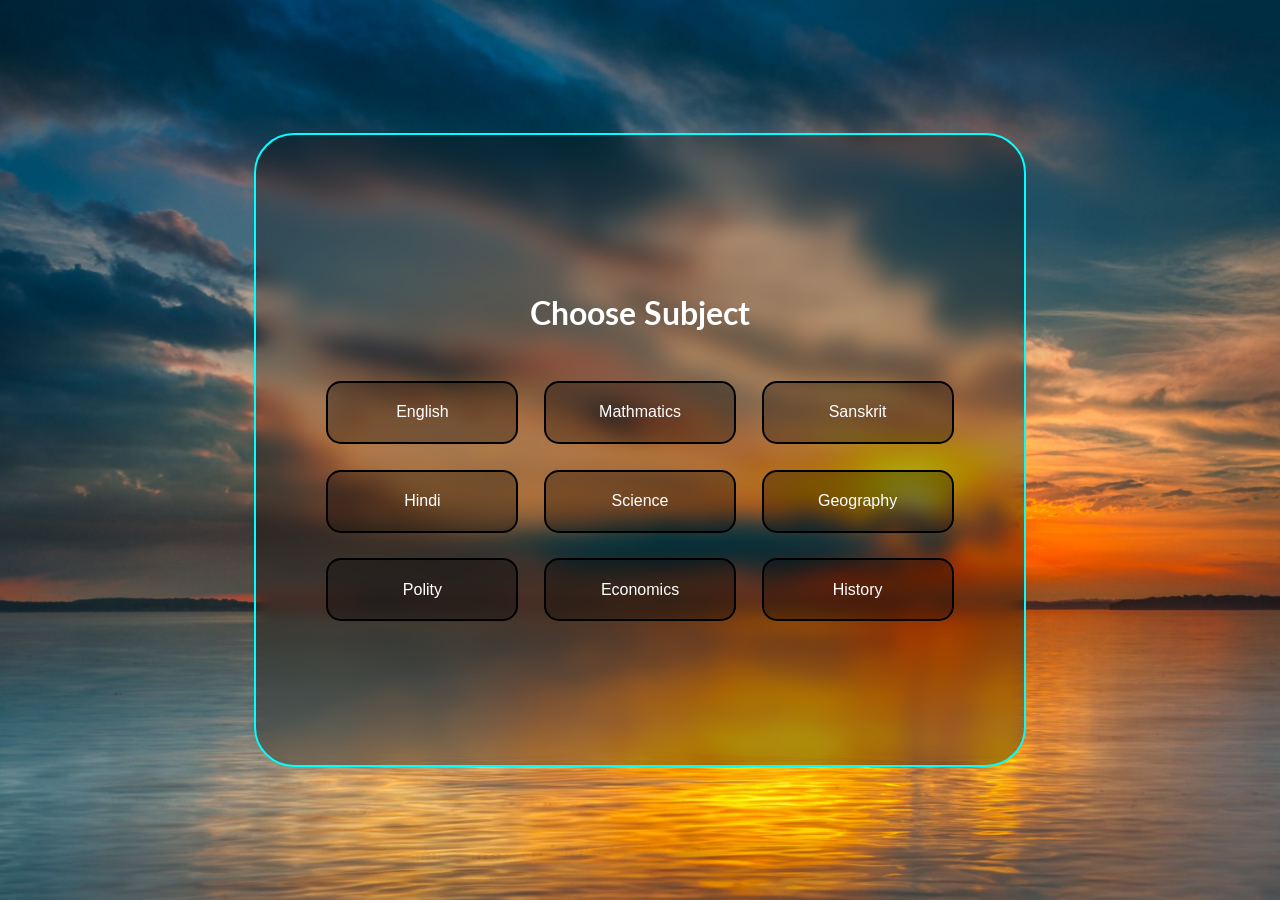
==== class.html @ 6285737b "Add files via upload" ====
<!DOCTYPE html>
<html lang="en">

<head>
    <meta charset="UTF-8">
    <meta name="viewport" content="width=device-width, initial-scale=1.0">
    <title>EduNest</title>
    <link rel="stylesheet" href="style.css">
    <link rel="preconnect" href="https://fonts.googleapis.com">
    <link rel="preconnect" href="https://fonts.gstatic.com" crossorigin>
    <link
        href="https://fonts.googleapis.com/css2?family=Lato:ital,wght@0,100;0,300;0,400;0,700;0,900;1,100;1,300;1,400;1,700;1,900&family=Roboto+Condensed:ital,wght@0,100..900;1,100..900&display=swap"
        rel="stylesheet">
</head>

<body>
    <div class="grandParent">
        <div class="container">
            <h2 class="title">Choose Subject</h2>
            <div class="buttoncontainer">
                <button class="btns" id="btn1">English</button>
                <button class="btns" id="btn2">Mathmatics</button>
                <button class="btns" id="btn3">Sanskrit</button>
                <button class="btns" id="btn4">Hindi</button>
                <button class="btns" id="btn5">Science</button>
                <button class="btns" id="btn6">Geography</button>
                <button class="btns" id="btn7">Polity</button>
                <button class="btns" id="btn8">Economics</button>
                <button class="btns" id="btn9">History</button>
            </div>
        </div>
    </div>
    <script src="script.js"></script>
</body>

</html>
---- style.css ----
body{
    background-color: darkblue;
    margin: 0;
    padding: 0;
}

.grandParent{
    display: flex;
    width: 100vw;
    height: 100vh;
    background-image: url("pexels-kienvirak-7799688.jpg");
    background-position: center;
    background-repeat: no-repeat;
    background-size: cover;
    justify-content: center;
    align-items: center;
}

.container{
    display: flex;
    width: 60vw;
    height: 70vh;
    background-color: rgba(0, 0, 0, 0.3);
    backdrop-filter: blur(10px);
    justify-content: center;
    align-items: center;
    border: 2px solid cyan;
    border-radius: 40px;
    flex-direction: column;
    font-family: "lato";
}

.title{
    width: 100%;
    text-align: center;
    font-size: 2rem;
    color: white;
}


.buttoncontainer{
    display: flex;
    margin-top: 10px;
    flex-wrap: wrap;
    justify-content: center;
    align-items: center;
}
.btns{
    width: 15vw;
    height: 7vh;
    margin: 1vw 1vw;
    font-size: 1rem;
    background-color: rgba(0, 0, 0, 0.3);
    border: 2px solid black;
    border-radius: 15px;
    color: white;
    transition: all .3s;
    flex-shrink: 0;
}

.btns:hover{
    background-color: aqua;
    border-color: aqua;
    color: black;
    box-shadow: 0 0 35px rgba(0, 255, 255, 0.8);
    scale: 1.1;
    font-weight: 700;
}
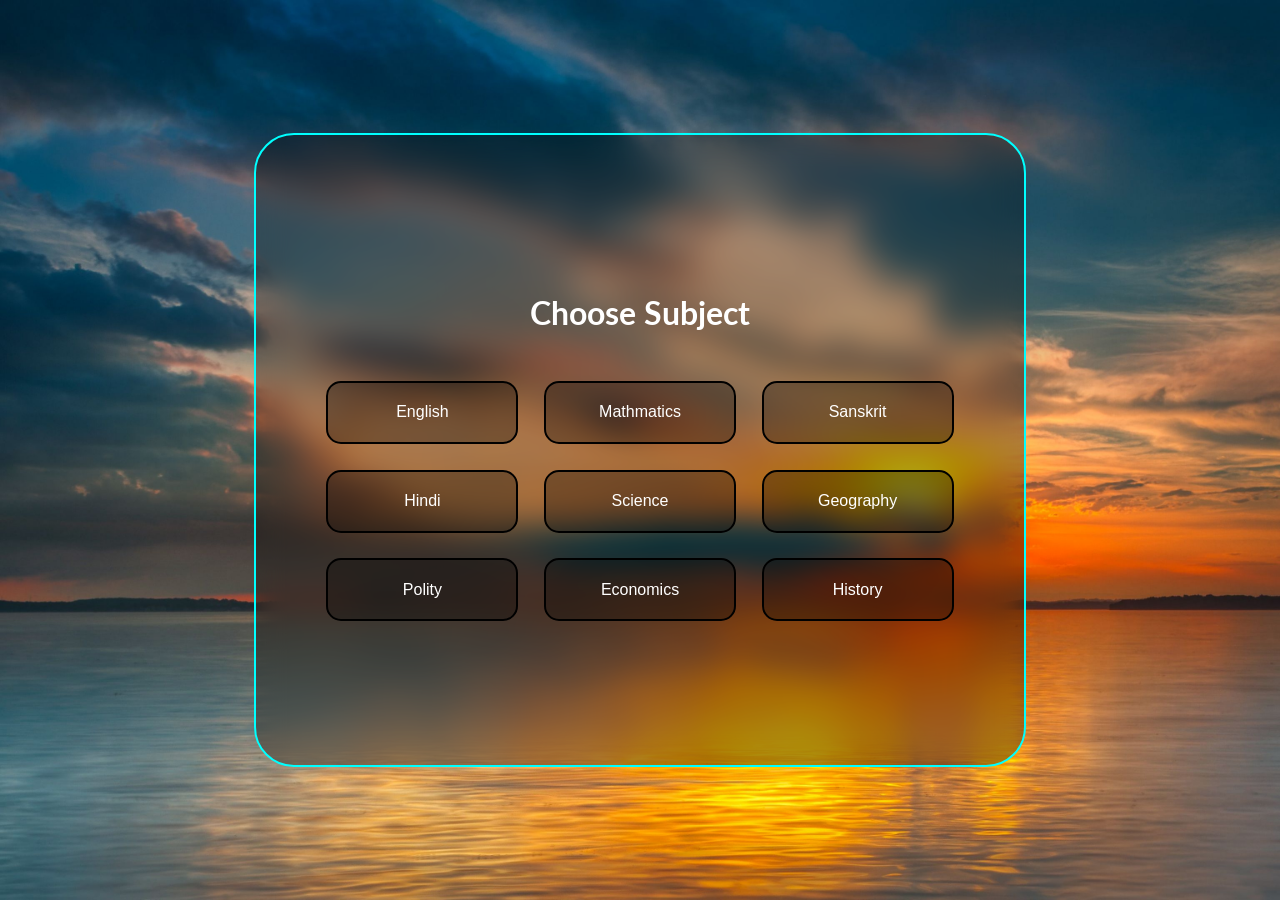
==== commit f8208788: "Add navigation to subject buttons in class.html Updated buttons to navigate to specific subject page" ====
--- a/class.html
+++ b/class.html
@@ -18,19 +18,19 @@
         <div class="container">
             <h2 class="title">Choose Subject</h2>
             <div class="buttoncontainer">
-                <button class="btns" id="btn1">English</button>
-                <button class="btns" id="btn2">Mathmatics</button>
-                <button class="btns" id="btn3">Sanskrit</button>
-                <button class="btns" id="btn4">Hindi</button>
-                <button class="btns" id="btn5">Science</button>
-                <button class="btns" id="btn6">Geography</button>
-                <button class="btns" id="btn7">Polity</button>
-                <button class="btns" id="btn8">Economics</button>
-                <button class="btns" id="btn9">History</button>
+                <button onclick="location.href='english10.html'" class="btns" id="abtn1">English</button>
+                <button onclick="location.href='maths10em.html'" class="btns" id="abtn2">Mathmatics</button>
+                <button onclick="location.href='sanskrit10.html'" class="btns" id="abtn3">Sanskrit</button>
+                <button class="btns" id="abtn4">Hindi</button>
+                <button onclick="location.href='science10em.html'" class="btns" id="abtn5">Science</button>
+                <button class="btns" id="abtn6">Geography</button>
+                <button class="btns" id="abtn7">Polity</button>
+                <button class="btns" id="abtn8">Economics</button>
+                <button class="btns" id="abtn9">History</button>
             </div>
         </div>
     </div>
     <script src="script.js"></script>
 </body>
 
-</html>+</html>
--- a/style.css
+++ b/style.css
@@ -21,7 +21,7 @@
     width: 60vw;
     height: 70vh;
     background-color: rgba(0, 0, 0, 0.3);
-    backdrop-filter: blur(10px);
+    backdrop-filter: blur(15px);
     justify-content: center;
     align-items: center;
     border: 2px solid cyan;
@@ -65,4 +65,4 @@
     box-shadow: 0 0 35px rgba(0, 255, 255, 0.8);
     scale: 1.1;
     font-weight: 700;
-}+}
